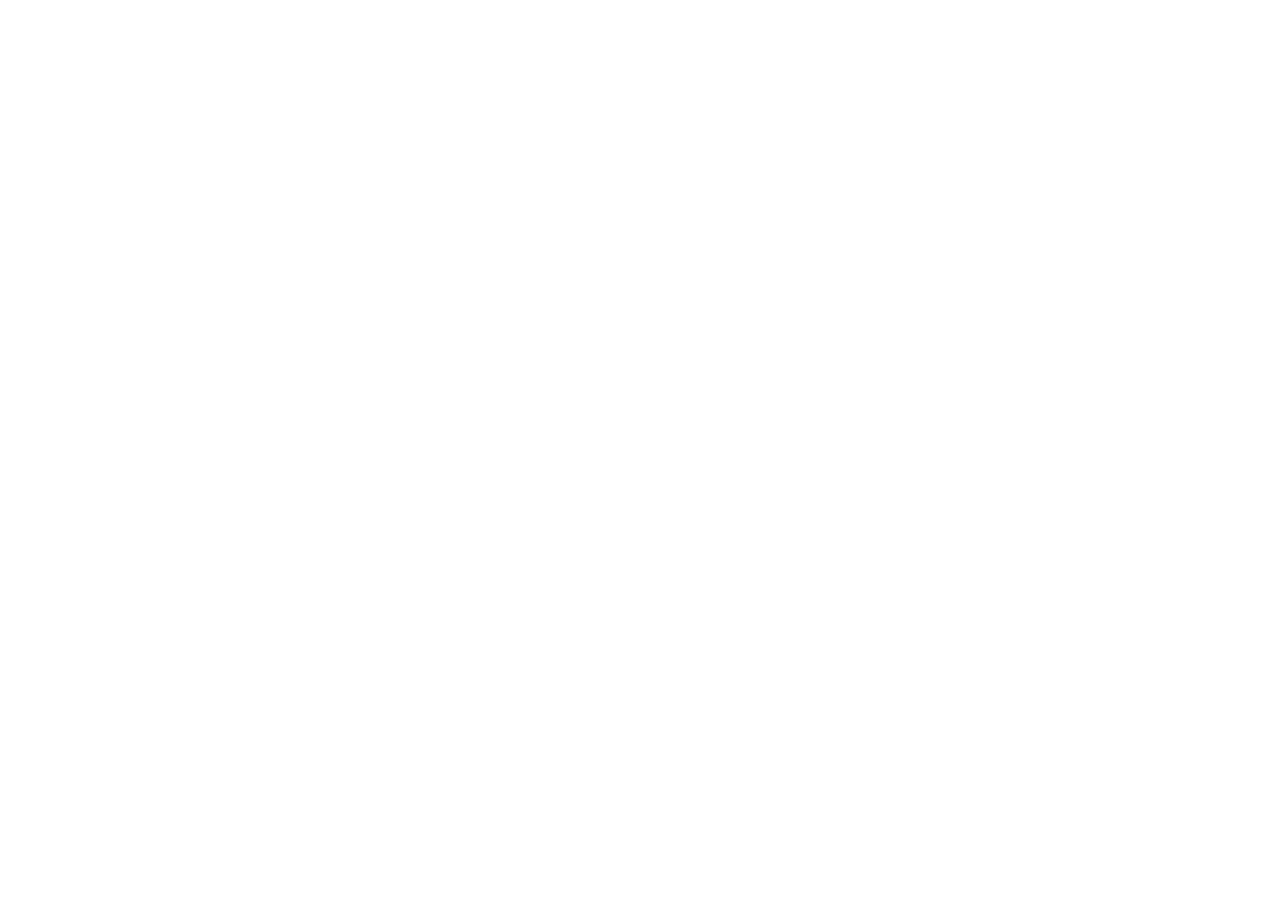
==== index.html @ 416c1aed "First commit of salesforce LWC Concept" ====
<!DOCTYPE html>
<!-- html tag tells you root element of html page -->
<!-- head tag contain meta information of html pages -->
<!-- body tag defines the document of the body.It is the container of visible content that shows on the browser -->
<!-- ul tag is used to create a list -->
<!-- if i want space the use p tag -->
<!-- Heading Tag Ranging from H1 - H6.H1 is the bigger font
H6 is the smaller font -->
<!-- img tag is to insert images and src is the attribute -->

<!-- <html>
<head>
    <title>My First Page</title>
</head>
<body>
    <a href="https://google.com">Go to Google</a>
    <img src="https://picsum.photos/200">
 
    
    
    
    <div>Welcome to my First HTML Page</div>
    <div>This is another Paragraph</div>
    <p>This is a paragraph</p>
    <ul>
        <li>List 1</li>
        <li>List 2</li>
    </ul>
    <h1>Heading 1</h1>
    <h2>Heading 2</h2>
    <h3>Heading 3</h3>
    <h4>Heading 6</h4>

</body> -->










</html>
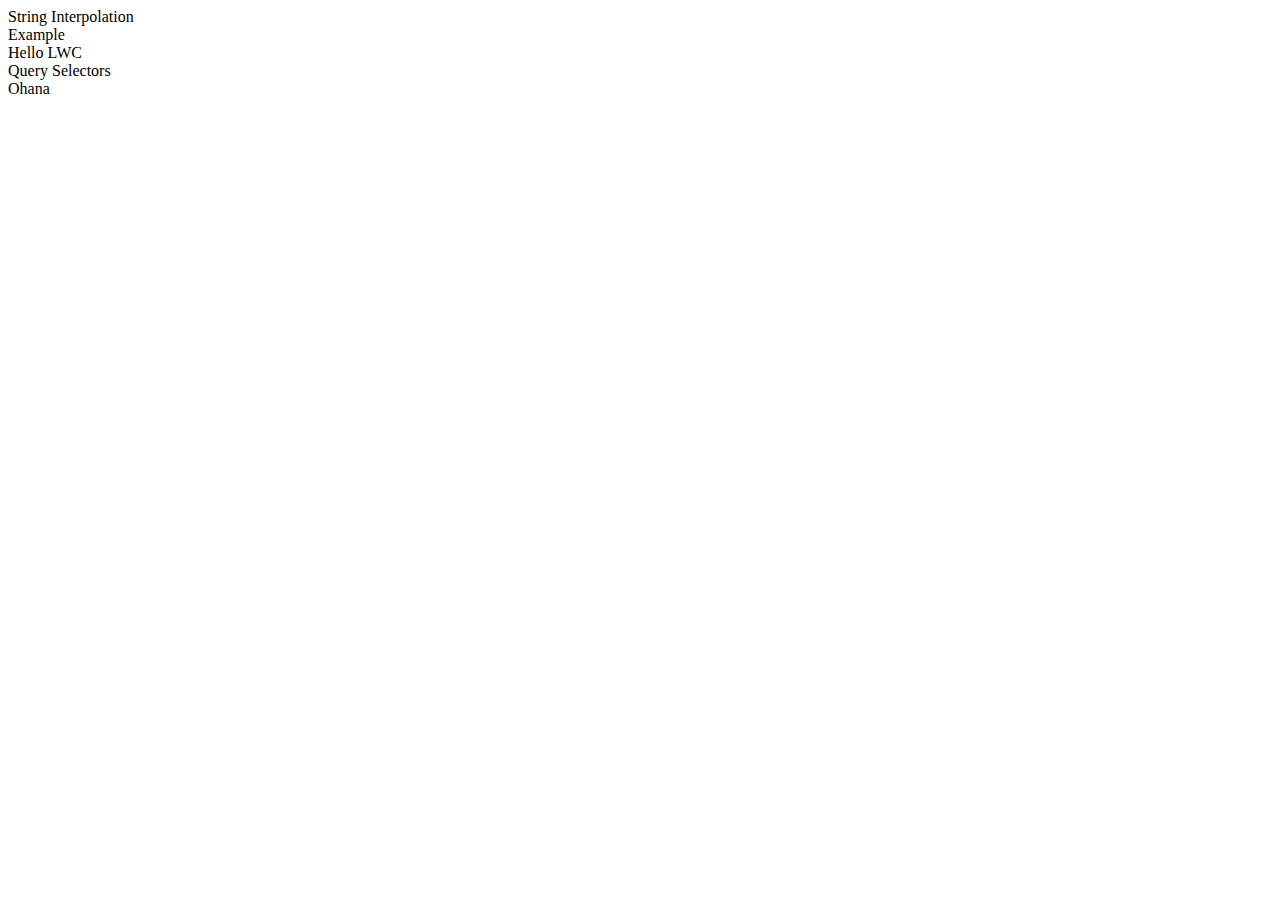
==== commit dd07e001: "Array Method" ====
--- a/index.html
+++ b/index.html
@@ -1,39 +1,20 @@
-<!DOCTYPE html>
-<!-- html tag tells you root element of html page -->
-<!-- head tag contain meta information of html pages -->
-<!-- body tag defines the document of the body.It is the container of visible content that shows on the browser -->
-<!-- ul tag is used to create a list -->
-<!-- if i want space the use p tag -->
-<!-- Heading Tag Ranging from H1 - H6.H1 is the bigger font
-H6 is the smaller font -->
-<!-- img tag is to insert images and src is the attribute -->
+<html>
+<head>
+    <title>First Page</title>
+</head>
 
-<!-- <html>
-<head>
-    <title>My First Page</title>
-</head>
 <body>
-    <a href="https://google.com">Go to Google</a>
-    <img src="https://picsum.photos/200">
- 
+    <div>String Interpolation</div>
+    <div>Example</div>
+    <div>Hello LWC</div>
+    <div>Query Selectors</div>
+    <div>Ohana</div>
+    <script type="module" src="./script.js"></script>
+   
     
-    
-    
-    <div>Welcome to my First HTML Page</div>
-    <div>This is another Paragraph</div>
-    <p>This is a paragraph</p>
-    <ul>
-        <li>List 1</li>
-        <li>List 2</li>
-    </ul>
-    <h1>Heading 1</h1>
-    <h2>Heading 2</h2>
-    <h3>Heading 3</h3>
-    <h4>Heading 6</h4>
-
-</body> -->
 
 
+</body>
 
 
 
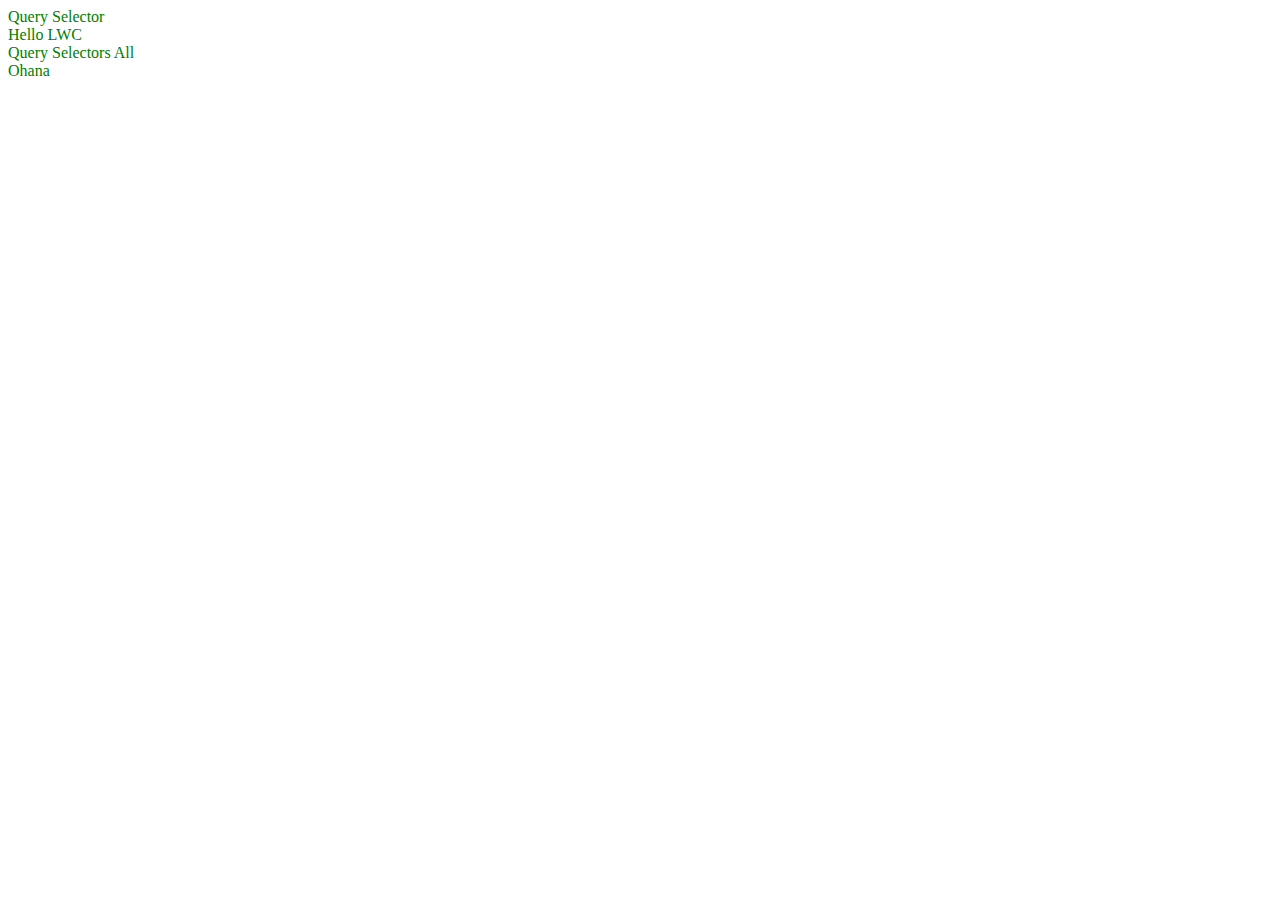
==== commit d1fb3af1: "Query Selector" ====
--- a/index.html
+++ b/index.html
@@ -4,10 +4,9 @@
 </head>
 
 <body>
-    <div>String Interpolation</div>
-    <div>Example</div>
+    <div>Query Selector</div>
     <div>Hello LWC</div>
-    <div>Query Selectors</div>
+    <div>Query Selectors All</div>
     <div>Ohana</div>
     <script type="module" src="./script.js"></script>
    
